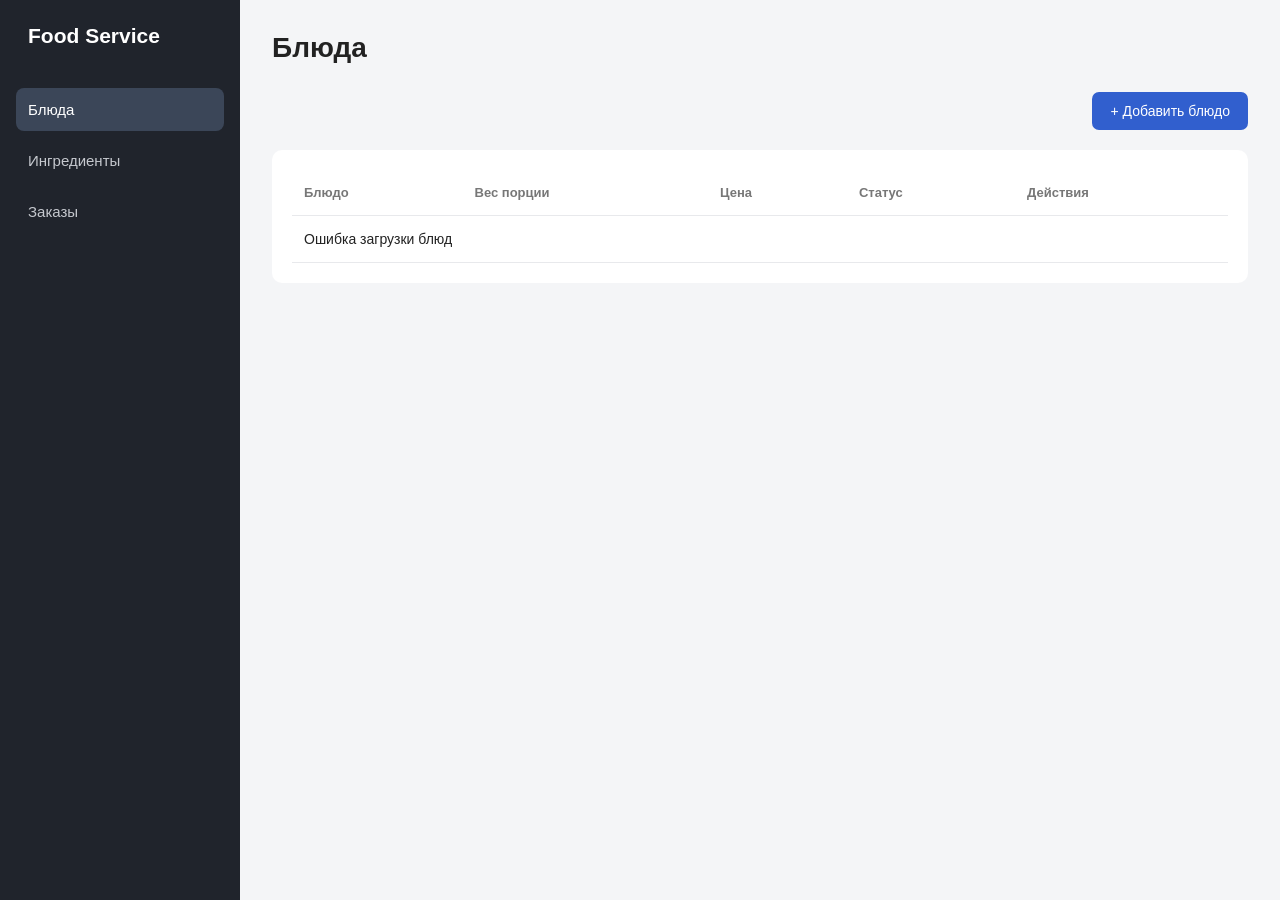
==== web/admin/index.html @ ca001003 "Add Docker Compose deployment with Nginx reverse proxy and admin panel" ====
<!DOCTYPE html>
<html lang="ru">
<head>
    <meta charset="UTF-8">
    <meta name="viewport" content="width=device-width, initial-scale=1.0">
    <title>Food Service — Админ-панель</title>
    <link rel="stylesheet" href="css/style.css">
</head>
<body>

    <div class="app">

        <aside class="sidebar">
            <div class="logo">
                Food Service
            </div>

            <nav class="navigation">
                <button class="nav-button active" data-page="dishes">
                    Блюда
                </button>

                <button class="nav-button" data-page="ingredients">
                    Ингредиенты
                </button>

                <button class="nav-button" data-page="orders">
                    Заказы
                </button>
            </nav>
        </aside>

        <main class="main-content">
            <header class="header">
                <h1 id="page-title">Блюда</h1>
            </header>

            <section id="page-content">
                <!-- Здесь будет отображаться содержимое разделов -->
            </section>
        </main>

    </div>

    <script src="js/app.js"></script>
</body>
</html>
---- web/admin/css/style.css ----
* {
    margin: 0;
    padding: 0;
    box-sizing: border-box;
}

body {
    font-family: Arial, sans-serif;
    background: #f4f5f7;
    color: #222;
}

.app {
    display: flex;
    min-height: 100vh;
}

.sidebar {
    width: 240px;
    background: #20242c;
    color: white;
    padding: 24px 16px;
    flex-shrink: 0;
}

.logo {
    font-size: 21px;
    font-weight: bold;
    padding: 0 12px;
    margin-bottom: 40px;
}

.navigation {
    display: flex;
    flex-direction: column;
    gap: 8px;
}

.nav-button {
    width: 100%;
    padding: 13px 12px;
    border: none;
    border-radius: 8px;
    background: transparent;
    color: #c5c8ce;
    text-align: left;
    font-size: 15px;
    cursor: pointer;
}

.nav-button:hover {
    background: #303641;
    color: white;
}

.nav-button.active {
    background: #3b4658;
    color: white;
}

.main-content {
    flex: 1;
    padding: 32px;
    min-width: 0;
}

.header {
    margin-bottom: 28px;
}

.header h1 {
    font-size: 28px;
    font-weight: 600;
}


.page-actions {
    display: flex;
    justify-content: flex-end;
    margin-bottom: 20px;
}

.primary-button {
    padding: 11px 18px;
    background: #315fce;
    color: white;
    border: none;
    border-radius: 7px;
    font-size: 14px;
    cursor: pointer;
}

.primary-button:hover {
    background: #254da8;
}

.table-container {
    background: white;
    border-radius: 10px;
    padding: 20px;
    overflow-x: auto;
}

.dishes-table {
    width: 100%;
    border-collapse: collapse;
    text-align: left;
}

.dishes-table th,
.dishes-table td {
    padding: 15px 12px;
    border-bottom: 1px solid #e8e9ec;
}

.dishes-table th {
    color: #777;
    font-size: 13px;
    font-weight: 600;
}

.dishes-table td {
    font-size: 14px;
}

.action-button {
    padding: 7px 10px;
    margin-right: 5px;
    border: 1px solid #d5d8df;
    background: white;
    border-radius: 5px;
    cursor: pointer;
}

.action-button:hover {
    background: #f0f2f5;
}
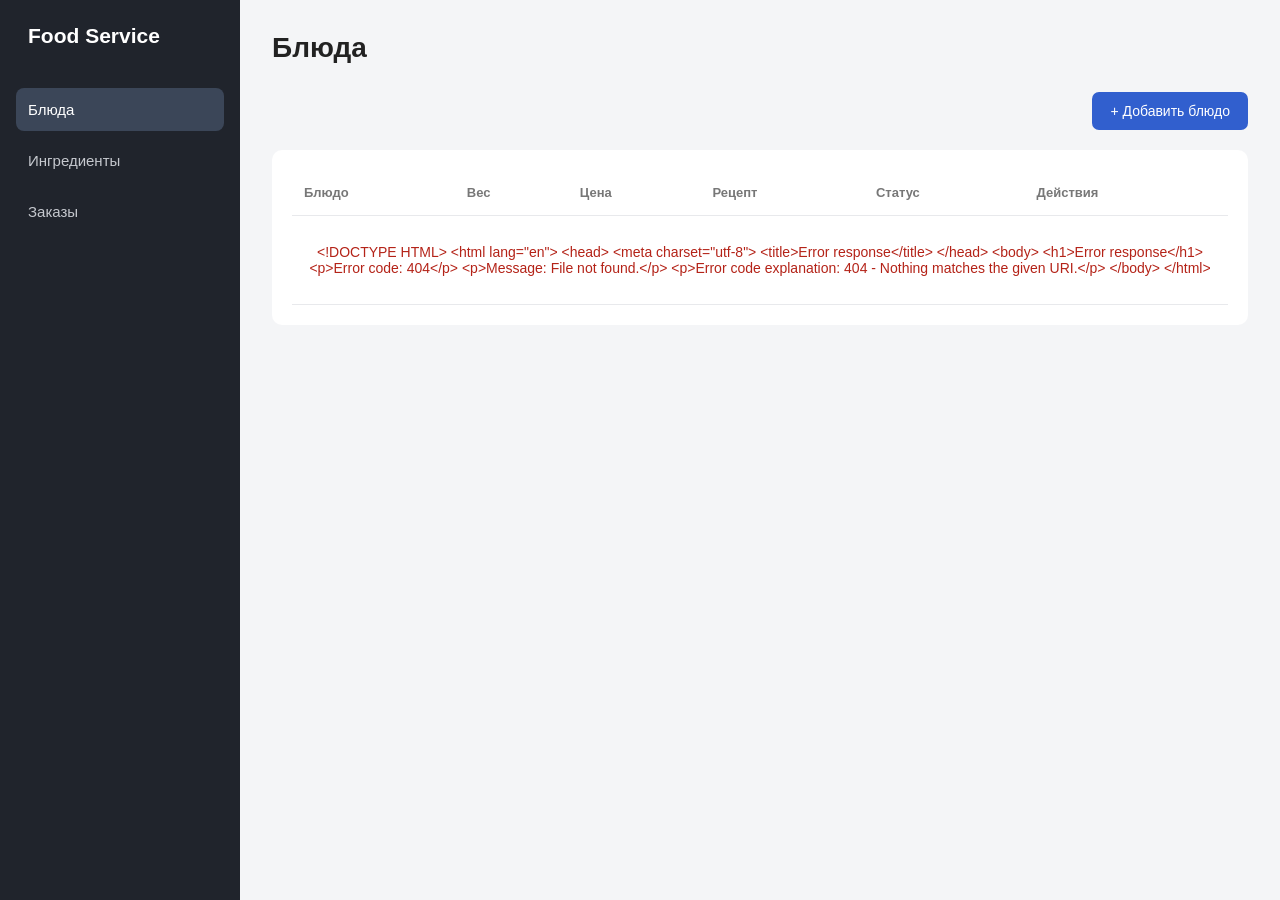
==== commit 4595b902: "feat: complete admin panel and order management" ====
--- a/web/admin/index.html
+++ b/web/admin/index.html
@@ -1,4 +1,3 @@
-
 <!DOCTYPE html>
 <html lang="ru">
 <head>
@@ -37,13 +36,15 @@
             </header>
 
             <section id="page-content">
-                <!-- Здесь будет отображаться содержимое разделов -->
+                <!-- Здесь отображается содержимое разделов -->
             </section>
         </main>
 
     </div>
 
+    <div id="modal-root"></div>
+    <div id="toast-root" class="toast-root"></div>
+
     <script src="js/app.js"></script>
 </body>
 </html>
-
--- a/web/admin/css/style.css
+++ b/web/admin/css/style.css
@@ -136,3 +136,535 @@
     background: #f0f2f5;
 }
 
+
+/* ---------- Additional admin UI ---------- */
+
+.secondary-button {
+    padding: 10px 16px;
+    background: white;
+    color: #20242c;
+    border: 1px solid #d5d8df;
+    border-radius: 7px;
+    font-size: 14px;
+    cursor: pointer;
+}
+
+.secondary-button:hover {
+    background: #f0f2f5;
+}
+
+.secondary-button:disabled,
+.primary-button:disabled {
+    opacity: 0.5;
+    cursor: default;
+}
+
+.primary-button:disabled:hover {
+    background: #315fce;
+}
+
+.action-danger {
+    color: #b42318;
+    border-color: #f1c4c0;
+}
+
+.action-danger:hover {
+    background: #fef3f2;
+}
+
+.icon-button {
+    width: 36px;
+    height: 36px;
+    border: 1px solid #d5d8df;
+    background: white;
+    border-radius: 6px;
+    font-size: 19px;
+    line-height: 1;
+    cursor: pointer;
+    color: #777;
+}
+
+.icon-button:hover {
+    background: #fef3f2;
+    color: #b42318;
+    border-color: #f1c4c0;
+}
+
+.muted {
+    color: #777;
+}
+
+.small {
+    font-size: 12px;
+}
+
+.hint {
+    color: #777;
+    font-size: 13px;
+    line-height: 1.45;
+    margin-top: 6px;
+}
+
+.page-hint {
+    margin-top: 18px;
+}
+
+.empty-cell {
+    text-align: center;
+    color: #777;
+    padding: 28px 12px !important;
+}
+
+.error-text {
+    color: #b42318;
+}
+
+.page-error {
+    background: white;
+    border-radius: 10px;
+    padding: 24px;
+    color: #b42318;
+}
+
+.dish-name {
+    font-weight: 600;
+    margin-bottom: 4px;
+}
+
+.status-badge {
+    display: inline-block;
+    padding: 4px 8px;
+    border-radius: 999px;
+    font-size: 12px;
+    font-weight: 600;
+    white-space: nowrap;
+}
+
+.status-published,
+.status-ok {
+    background: #e8f7ee;
+    color: #18794e;
+}
+
+.status-hidden {
+    background: #eef0f3;
+    color: #5b6472;
+}
+
+.status-warning {
+    background: #fff4e5;
+    color: #b25e09;
+}
+
+.actions-cell {
+    white-space: nowrap;
+}
+
+.actions-cell .action-button:last-child {
+    margin-right: 0;
+}
+
+/* Modal */
+
+body.modal-open {
+    overflow: hidden;
+}
+
+.modal-overlay {
+    position: fixed;
+    inset: 0;
+    z-index: 1000;
+    background: rgba(20, 24, 31, 0.55);
+    display: flex;
+    align-items: flex-start;
+    justify-content: center;
+    padding: 40px 16px;
+    overflow-y: auto;
+}
+
+.modal {
+    width: min(720px, 100%);
+    background: white;
+    border-radius: 12px;
+    box-shadow: 0 24px 70px rgba(0, 0, 0, 0.25);
+    display: flex;
+    flex-direction: column;
+    max-height: calc(100vh - 80px);
+}
+
+.modal-wide {
+    width: min(980px, 100%);
+}
+
+.modal-header {
+    display: flex;
+    align-items: center;
+    justify-content: space-between;
+    gap: 16px;
+    padding: 20px 24px;
+    border-bottom: 1px solid #e8e9ec;
+    flex-shrink: 0;
+}
+
+.modal-header h2 {
+    font-size: 20px;
+    font-weight: 600;
+}
+
+.modal-close {
+    border: none;
+    background: transparent;
+    font-size: 28px;
+    line-height: 1;
+    color: #777;
+    cursor: pointer;
+    padding: 0 4px;
+}
+
+.modal-close:hover {
+    color: #20242c;
+}
+
+.modal-form {
+    display: flex;
+    flex-direction: column;
+    min-height: 0;
+}
+
+.modal-body {
+    padding: 24px;
+    overflow-y: auto;
+}
+
+.modal-footer {
+    display: flex;
+    justify-content: flex-end;
+    align-items: center;
+    gap: 10px;
+    flex-wrap: wrap;
+    padding: 16px 24px;
+    border-top: 1px solid #e8e9ec;
+    flex-shrink: 0;
+}
+
+.modal-error {
+    margin: 0 24px 16px;
+    padding: 10px 12px;
+    border-radius: 7px;
+    background: #fef3f2;
+    color: #b42318;
+    font-size: 14px;
+}
+
+.modal-error[hidden] {
+    display: none;
+}
+
+/* Forms */
+
+.form-grid {
+    display: grid;
+    grid-template-columns: repeat(2, minmax(0, 1fr));
+    gap: 18px;
+}
+
+.form-field {
+    display: flex;
+    flex-direction: column;
+    gap: 7px;
+    min-width: 0;
+}
+
+.form-field-wide {
+    grid-column: 1 / -1;
+}
+
+.form-field label {
+    font-size: 13px;
+    font-weight: 600;
+    color: #4b5260;
+}
+
+.form-field input,
+.form-field textarea,
+.form-field select,
+.search-form input {
+    width: 100%;
+    padding: 10px 12px;
+    border: 1px solid #d5d8df;
+    border-radius: 7px;
+    font-size: 14px;
+    font-family: inherit;
+    background: white;
+    color: #20242c;
+}
+
+.form-field input:focus,
+.form-field textarea:focus,
+.form-field select:focus,
+.search-form input:focus {
+    outline: none;
+    border-color: #315fce;
+    box-shadow: 0 0 0 3px rgba(49, 95, 206, 0.12);
+}
+
+.form-field textarea {
+    resize: vertical;
+}
+
+.form-field-checkbox {
+    justify-content: flex-end;
+}
+
+.checkbox-label {
+    display: flex !important;
+    align-items: center;
+    gap: 8px;
+    font-weight: 500 !important;
+    color: #20242c !important;
+    cursor: pointer;
+}
+
+.checkbox-label input {
+    width: auto;
+}
+
+/* Recipe editor */
+
+.recipe-section {
+    margin-top: 26px;
+    padding-top: 22px;
+    border-top: 1px solid #e8e9ec;
+}
+
+.section-heading {
+    display: flex;
+    align-items: center;
+    justify-content: space-between;
+    gap: 16px;
+}
+
+.section-heading h3 {
+    font-size: 17px;
+    font-weight: 600;
+}
+
+.recipe-rows {
+    display: flex;
+    flex-direction: column;
+    gap: 10px;
+    margin-top: 14px;
+}
+
+.recipe-row {
+    display: grid;
+    grid-template-columns: minmax(160px, 1fr) 130px 90px 36px;
+    gap: 8px;
+    align-items: center;
+}
+
+.recipe-row input,
+.recipe-row select {
+    width: 100%;
+    padding: 9px 11px;
+    border: 1px solid #d5d8df;
+    border-radius: 7px;
+    font-size: 14px;
+    font-family: inherit;
+    background: white;
+}
+
+.recipe-row input:focus,
+.recipe-row select:focus {
+    outline: none;
+    border-color: #315fce;
+    box-shadow: 0 0 0 3px rgba(49, 95, 206, 0.12);
+}
+
+.recipe-row-locked .recipe-unit {
+    background: #f0f2f5;
+    color: #777;
+}
+
+/* Orders */
+
+.orders-actions {
+    justify-content: flex-start;
+}
+
+.search-form {
+    display: flex;
+    gap: 10px;
+    width: min(520px, 100%);
+}
+
+.search-form input {
+    flex: 1;
+}
+
+.order-link-cell {
+    max-width: 260px;
+    word-break: break-all;
+}
+
+.order-link-cell a,
+.order-link-block a {
+    color: #315fce;
+    text-decoration: none;
+}
+
+.order-link-cell a:hover,
+.order-link-block a:hover {
+    text-decoration: underline;
+}
+
+.order-link-cell .action-button {
+    margin-left: 6px;
+    margin-right: 0;
+}
+
+.pagination {
+    display: flex;
+    justify-content: flex-end;
+    gap: 10px;
+    margin-top: 16px;
+}
+
+.order-meta {
+    display: grid;
+    grid-template-columns: repeat(2, minmax(0, 1fr));
+    gap: 10px 24px;
+    padding: 16px;
+    background: #f7f8fa;
+    border-radius: 9px;
+    font-size: 14px;
+    margin-bottom: 18px;
+}
+
+.order-link-block {
+    display: flex;
+    flex-direction: column;
+    align-items: flex-start;
+    gap: 7px;
+    padding: 14px 16px;
+    background: #f7f8fa;
+    border-radius: 9px;
+    margin-bottom: 22px;
+    word-break: break-all;
+}
+
+.order-link-block .action-button {
+    margin: 0;
+}
+
+.details-title {
+    font-size: 16px;
+    font-weight: 600;
+    margin: 22px 0 10px;
+}
+
+.compact-container {
+    padding: 0;
+    border: 1px solid #e8e9ec;
+}
+
+.dishes-table.compact th,
+.dishes-table.compact td {
+    padding: 10px 12px;
+}
+
+.order-total {
+    margin-top: 18px;
+    text-align: right;
+    font-size: 18px;
+}
+
+/* Toasts */
+
+.toast-root {
+    position: fixed;
+    right: 20px;
+    bottom: 20px;
+    z-index: 1200;
+    display: flex;
+    flex-direction: column;
+    gap: 10px;
+    max-width: min(420px, calc(100vw - 40px));
+}
+
+.toast {
+    padding: 13px 16px;
+    border-radius: 8px;
+    background: #20242c;
+    color: white;
+    font-size: 14px;
+    line-height: 1.4;
+    box-shadow: 0 12px 30px rgba(0, 0, 0, 0.2);
+    animation: toast-in 0.18s ease-out;
+}
+
+.toast-success {
+    background: #18794e;
+}
+
+.toast-error {
+    background: #b42318;
+}
+
+.toast-leaving {
+    opacity: 0;
+    transform: translateY(6px);
+    transition: opacity 0.2s, transform 0.2s;
+}
+
+@keyframes toast-in {
+    from {
+        opacity: 0;
+        transform: translateY(6px);
+    }
+    to {
+        opacity: 1;
+        transform: translateY(0);
+    }
+}
+
+@media (max-width: 900px) {
+    .app {
+        flex-direction: column;
+    }
+
+    .sidebar {
+        width: 100%;
+        padding: 18px 16px;
+    }
+
+    .logo {
+        margin-bottom: 18px;
+    }
+
+    .navigation {
+        flex-direction: row;
+        flex-wrap: wrap;
+    }
+
+    .nav-button {
+        width: auto;
+    }
+
+    .main-content {
+        padding: 22px 16px;
+    }
+
+    .form-grid,
+    .order-meta {
+        grid-template-columns: 1fr;
+    }
+
+    .recipe-row {
+        grid-template-columns: 1fr 90px 80px 36px;
+    }
+
+    .actions-cell {
+        white-space: normal;
+    }
+}
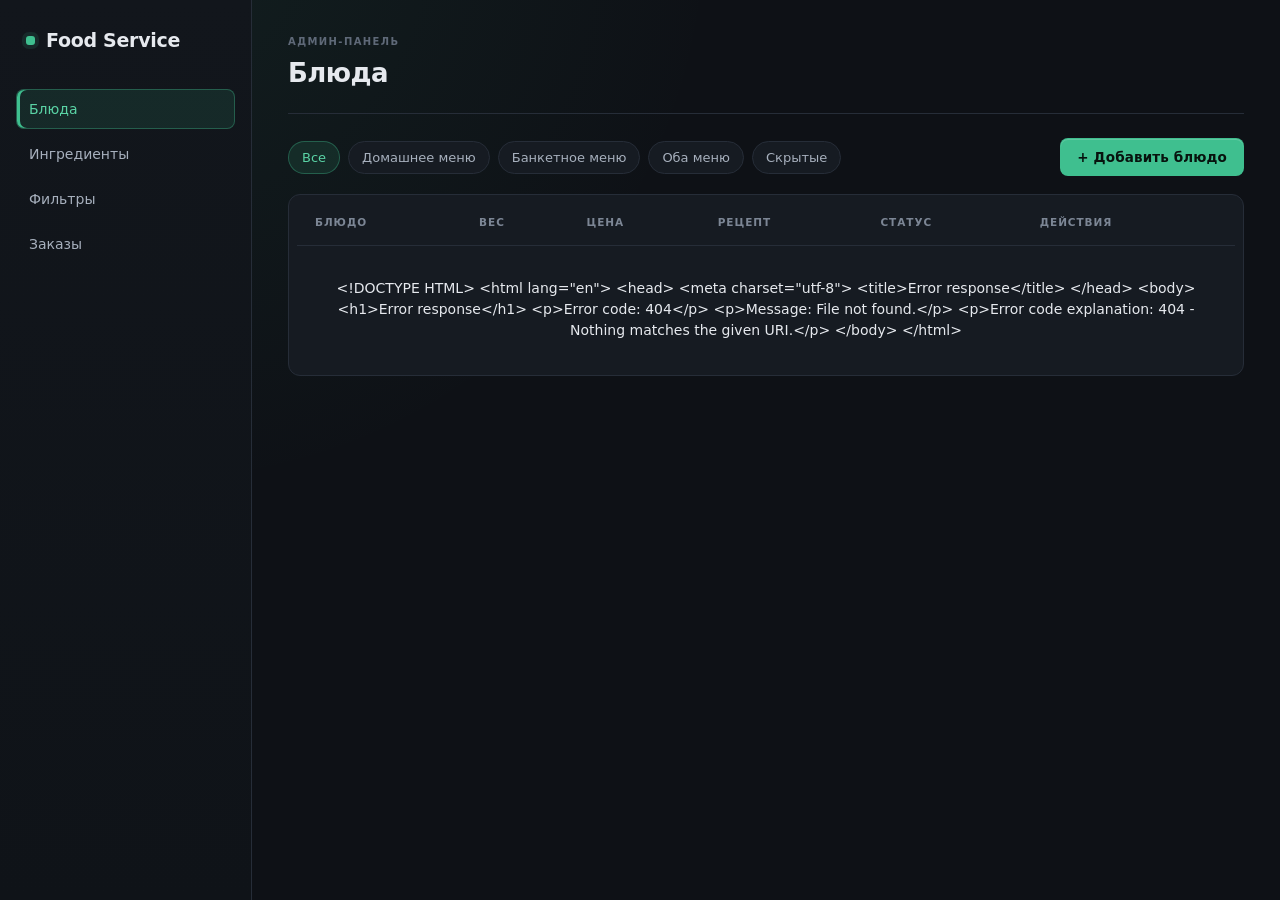
==== commit 82445dcd: "add categori" ====
--- a/web/admin/index.html
+++ b/web/admin/index.html
@@ -24,6 +24,10 @@
                     Ингредиенты
                 </button>
 
+                <button class="nav-button" data-page="categories">
+                    Фильтры
+                </button>
+
                 <button class="nav-button" data-page="orders">
                     Заказы
                 </button>
--- a/web/admin/css/style.css
+++ b/web/admin/css/style.css
@@ -1,14 +1,138 @@
+:root {
+    color-scheme: dark;
+
+    --bg: #0e1116;
+    --bg-soft: #11151b;
+    --surface: #161b22;
+    --surface-2: #1a2028;
+    --surface-3: #1f2630;
+    --surface-hover: #1d242d;
+    --input-bg: #0f1319;
+
+    --border: #262d38;
+    --border-subtle: #212731;
+    --border-strong: #343d4a;
+
+    --text: #e6e9ee;
+    --text-secondary: #a7b0bd;
+    --text-muted: #7c8695;
+    --text-faint: #5f6978;
+
+    --accent: #3fbf8f;
+    --accent-strong: #5ad3a5;
+    --accent-ink: #07130e;
+    --accent-soft: rgba(63, 191, 143, 0.12);
+    --accent-border: rgba(63, 191, 143, 0.35);
+
+    --danger: #ef7a7a;
+    --danger-strong: #ff9a9a;
+    --danger-soft: rgba(239, 122, 122, 0.12);
+    --danger-border: rgba(239, 122, 122, 0.3);
+
+    --warning: #e3b341;
+    --warning-strong: #f0c75e;
+    --warning-soft: rgba(227, 179, 65, 0.12);
+    --warning-border: rgba(227, 179, 65, 0.3);
+
+    --radius-sm: 8px;
+    --radius: 12px;
+    --radius-lg: 16px;
+
+    --shadow-modal: 0 28px 80px rgba(0, 0, 0, 0.55);
+    --shadow-toast: 0 14px 36px rgba(0, 0, 0, 0.4);
+
+    --font: ui-sans-serif, system-ui, -apple-system, BlinkMacSystemFont, "Segoe UI", Roboto, "Helvetica Neue", Arial, sans-serif;
+}
+
 * {
     margin: 0;
     padding: 0;
     box-sizing: border-box;
 }
 
+* {
+    scrollbar-width: thin;
+    scrollbar-color: #38414e transparent;
+}
+
+*::-webkit-scrollbar {
+    width: 10px;
+    height: 10px;
+}
+
+*::-webkit-scrollbar-track {
+    background: transparent;
+}
+
+*::-webkit-scrollbar-thumb {
+    background: #2e3642;
+    border: 2px solid transparent;
+    border-radius: 999px;
+    background-clip: padding-box;
+}
+
+*::-webkit-scrollbar-thumb:hover {
+    background: #3b4553;
+    border: 2px solid transparent;
+    background-clip: padding-box;
+}
+
+html {
+    min-height: 100%;
+}
+
 body {
-    font-family: Arial, sans-serif;
-    background: #f4f5f7;
-    color: #222;
-}
+    min-height: 100vh;
+    font-family: var(--font);
+    font-size: 14px;
+    line-height: 1.5;
+    background:
+        radial-gradient(circle at 12% -8%, rgba(63, 191, 143, 0.08), transparent 38%),
+        var(--bg);
+    color: var(--text);
+    -webkit-font-smoothing: antialiased;
+    text-rendering: optimizeLegibility;
+}
+
+button,
+input,
+textarea,
+select {
+    font-family: inherit;
+}
+
+button {
+    color: inherit;
+}
+
+a {
+    color: var(--accent);
+    text-decoration: none;
+    transition: color 0.15s ease;
+}
+
+a:hover {
+    color: var(--accent-strong);
+}
+
+::selection {
+    background: rgba(63, 191, 143, 0.32);
+    color: #ffffff;
+}
+
+button:focus-visible,
+a:focus-visible {
+    outline: 2px solid var(--accent);
+    outline-offset: 2px;
+}
+
+input:focus-visible,
+textarea:focus-visible,
+select:focus-visible {
+    outline: none;
+}
+
+/* ---------- Layout ---------- */
 
 .app {
     display: flex;
@@ -16,182 +140,360 @@
 }
 
 .sidebar {
-    width: 240px;
-    background: #20242c;
-    color: white;
-    padding: 24px 16px;
+    position: sticky;
+    top: 0;
+    align-self: flex-start;
+    width: 252px;
+    height: 100vh;
     flex-shrink: 0;
+    padding: 26px 16px 20px;
+    background: linear-gradient(180deg, #12161c 0%, #0f1318 100%);
+    border-right: 1px solid var(--border);
+    overflow-y: auto;
 }
 
 .logo {
-    font-size: 21px;
-    font-weight: bold;
-    padding: 0 12px;
-    margin-bottom: 40px;
+    display: flex;
+    align-items: center;
+    gap: 11px;
+    padding: 0 10px;
+    margin-bottom: 34px;
+    color: var(--text);
+    font-size: 19px;
+    font-weight: 600;
+    letter-spacing: -0.015em;
+}
+
+.logo::before {
+    content: "";
+    width: 9px;
+    height: 9px;
+    flex-shrink: 0;
+    border-radius: 3px;
+    background: var(--accent);
+    box-shadow: 0 0 0 4px var(--accent-soft);
 }
 
 .navigation {
     display: flex;
     flex-direction: column;
-    gap: 8px;
+    gap: 5px;
 }
 
 .nav-button {
     width: 100%;
-    padding: 13px 12px;
-    border: none;
-    border-radius: 8px;
+    padding: 11px 12px;
+    border: 1px solid transparent;
+    border-radius: var(--radius-sm);
     background: transparent;
-    color: #c5c8ce;
+    color: var(--text-secondary);
+    font-size: 14px;
+    font-weight: 500;
     text-align: left;
-    font-size: 15px;
     cursor: pointer;
+    transition: background 0.15s ease, color 0.15s ease, border-color 0.15s ease, box-shadow 0.15s ease;
 }
 
 .nav-button:hover {
-    background: #303641;
-    color: white;
+    background: var(--surface-hover);
+    color: var(--text);
 }
 
 .nav-button.active {
-    background: #3b4658;
-    color: white;
+    background: var(--accent-soft);
+    border-color: var(--accent-border);
+    color: var(--accent-strong);
+    box-shadow: inset 3px 0 0 var(--accent);
+}
+
+.nav-button:active {
+    transform: translateY(1px);
 }
 
 .main-content {
     flex: 1;
-    padding: 32px;
+    width: 100%;
+    max-width: 1480px;
     min-width: 0;
+    margin: 0 auto;
+    padding: 34px 36px 56px;
 }
 
 .header {
-    margin-bottom: 28px;
+    display: flex;
+    flex-direction: column;
+    gap: 5px;
+    margin-bottom: 24px;
+    padding-bottom: 20px;
+    border-bottom: 1px solid var(--border);
+}
+
+.header::before {
+    content: "Админ-панель";
+    color: var(--text-faint);
+    font-size: 10px;
+    font-weight: 600;
+    letter-spacing: 0.14em;
+    text-transform: uppercase;
 }
 
 .header h1 {
-    font-size: 28px;
+    font-size: 26px;
     font-weight: 600;
-}
-
+    letter-spacing: -0.02em;
+    color: var(--text);
+}
+
+/* ---------- Buttons ---------- */
+
+.primary-button {
+    padding: 10px 16px;
+    border: 1px solid transparent;
+    border-radius: var(--radius-sm);
+    background: var(--accent);
+    color: var(--accent-ink);
+    font-size: 13.5px;
+    font-weight: 600;
+    letter-spacing: 0.01em;
+    cursor: pointer;
+    box-shadow: inset 0 1px 0 rgba(255, 255, 255, 0.16);
+    transition: background 0.15s ease, border-color 0.15s ease, color 0.15s ease, box-shadow 0.15s ease, transform 0.1s ease;
+}
+
+.primary-button:hover {
+    background: var(--accent-strong);
+}
+
+.primary-button:active {
+    transform: translateY(1px);
+}
+
+.secondary-button {
+    padding: 9px 14px;
+    border: 1px solid var(--border);
+    border-radius: var(--radius-sm);
+    background: var(--surface-2);
+    color: var(--text);
+    font-size: 13.5px;
+    font-weight: 500;
+    cursor: pointer;
+    transition: background 0.15s ease, border-color 0.15s ease, color 0.15s ease, transform 0.1s ease;
+}
+
+.secondary-button:hover {
+    background: var(--surface-3);
+    border-color: var(--border-strong);
+}
+
+.secondary-button:active {
+    transform: translateY(1px);
+}
+
+.primary-button:disabled,
+.secondary-button:disabled,
+.action-button:disabled,
+.icon-button:disabled {
+    opacity: 0.45;
+    cursor: not-allowed;
+    transform: none;
+    box-shadow: none;
+}
+
+.primary-button:disabled:hover {
+    background: var(--accent);
+}
+
+.secondary-button:disabled:hover {
+    background: var(--surface-2);
+    border-color: var(--border);
+}
+
+.action-button {
+    padding: 6px 9px;
+    margin-right: 5px;
+    border: 1px solid var(--border);
+    border-radius: 7px;
+    background: transparent;
+    color: var(--text-secondary);
+    font-size: 12.5px;
+    font-weight: 500;
+    cursor: pointer;
+    transition: background 0.15s ease, border-color 0.15s ease, color 0.15s ease, transform 0.1s ease;
+}
+
+.action-button:hover {
+    background: var(--surface-hover);
+    border-color: var(--border-strong);
+    color: var(--text);
+}
+
+.action-button:active {
+    transform: translateY(1px);
+}
+
+.action-danger {
+    color: var(--danger);
+    border-color: var(--danger-border);
+}
+
+.action-danger:hover {
+    background: var(--danger-soft);
+    border-color: var(--danger-border);
+    color: var(--danger-strong);
+}
+
+.icon-button {
+    width: 34px;
+    height: 34px;
+    border: 1px solid var(--border);
+    border-radius: var(--radius-sm);
+    background: transparent;
+    color: var(--text-muted);
+    font-size: 18px;
+    line-height: 1;
+    cursor: pointer;
+    transition: background 0.15s ease, border-color 0.15s ease, color 0.15s ease;
+}
+
+.icon-button:hover {
+    background: var(--danger-soft);
+    border-color: var(--danger-border);
+    color: var(--danger-strong);
+}
 
 .page-actions {
     display: flex;
     justify-content: flex-end;
-    margin-bottom: 20px;
-}
-
-.primary-button {
-    padding: 11px 18px;
-    background: #315fce;
-    color: white;
-    border: none;
-    border-radius: 7px;
-    font-size: 14px;
+    margin-bottom: 18px;
+}
+
+.orders-actions {
+    justify-content: flex-start;
+}
+
+.dishes-actions {
+    align-items: center;
+    justify-content: space-between;
+    gap: 14px;
+    flex-wrap: wrap;
+}
+
+.dish-filters {
+    display: flex;
+    flex-wrap: wrap;
+    gap: 8px;
+}
+
+.filter-button {
+    padding: 8px 13px;
+    border: 1px solid var(--border);
+    border-radius: 999px;
+    background: var(--surface);
+    color: var(--text-secondary);
+    font-size: 13px;
+    font-weight: 500;
     cursor: pointer;
-}
-
-.primary-button:hover {
-    background: #254da8;
-}
+    transition: background 0.15s ease, border-color 0.15s ease, color 0.15s ease, transform 0.1s ease;
+}
+
+.filter-button:hover {
+    background: var(--surface-hover);
+    border-color: var(--border-strong);
+    color: var(--text);
+}
+
+.filter-button:active {
+    transform: translateY(1px);
+}
+
+.filter-button.active {
+    background: var(--accent-soft);
+    border-color: var(--accent-border);
+    color: var(--accent-strong);
+}
+
+/* ---------- Tables and badges ---------- */
 
 .table-container {
-    background: white;
-    border-radius: 10px;
-    padding: 20px;
+    padding: 6px 8px 2px;
+    background: var(--surface);
+    border: 1px solid var(--border);
+    border-radius: var(--radius);
     overflow-x: auto;
 }
 
 .dishes-table {
     width: 100%;
-    border-collapse: collapse;
+    border-collapse: separate;
+    border-spacing: 0;
     text-align: left;
 }
 
 .dishes-table th,
 .dishes-table td {
-    padding: 15px 12px;
-    border-bottom: 1px solid #e8e9ec;
+    padding: 14px;
+    border-bottom: 1px solid var(--border-subtle);
+}
+
+.dishes-table th:first-child,
+.dishes-table td:first-child {
+    padding-left: 18px;
+}
+
+.dishes-table th:last-child,
+.dishes-table td:last-child {
+    padding-right: 18px;
 }
 
 .dishes-table th {
-    color: #777;
-    font-size: 13px;
+    border-bottom-color: var(--border);
+    color: var(--text-muted);
+    font-size: 10.5px;
     font-weight: 600;
+    letter-spacing: 0.09em;
+    text-transform: uppercase;
+    white-space: nowrap;
 }
 
 .dishes-table td {
+    color: var(--text);
     font-size: 14px;
-}
-
-.action-button {
-    padding: 7px 10px;
-    margin-right: 5px;
-    border: 1px solid #d5d8df;
-    background: white;
-    border-radius: 5px;
-    cursor: pointer;
-}
-
-.action-button:hover {
-    background: #f0f2f5;
-}
-
-
-/* ---------- Additional admin UI ---------- */
-
-.secondary-button {
-    padding: 10px 16px;
-    background: white;
-    color: #20242c;
-    border: 1px solid #d5d8df;
-    border-radius: 7px;
-    font-size: 14px;
-    cursor: pointer;
-}
-
-.secondary-button:hover {
-    background: #f0f2f5;
-}
-
-.secondary-button:disabled,
-.primary-button:disabled {
-    opacity: 0.5;
-    cursor: default;
-}
-
-.primary-button:disabled:hover {
-    background: #315fce;
-}
-
-.action-danger {
-    color: #b42318;
-    border-color: #f1c4c0;
-}
-
-.action-danger:hover {
-    background: #fef3f2;
-}
-
-.icon-button {
-    width: 36px;
-    height: 36px;
-    border: 1px solid #d5d8df;
-    background: white;
-    border-radius: 6px;
-    font-size: 19px;
-    line-height: 1;
-    cursor: pointer;
-    color: #777;
-}
-
-.icon-button:hover {
-    background: #fef3f2;
-    color: #b42318;
-    border-color: #f1c4c0;
+    vertical-align: middle;
+}
+
+.dishes-table tbody tr {
+    transition: background 0.12s ease;
+}
+
+.dishes-table tbody tr:hover {
+    background: rgba(255, 255, 255, 0.02);
+}
+
+.dishes-table tbody tr:last-child td {
+    border-bottom: none;
+}
+
+.dishes-table.compact th,
+.dishes-table.compact td {
+    padding: 10px 12px;
+}
+
+.actions-cell {
+    white-space: nowrap;
+}
+
+.actions-cell .action-button:last-child {
+    margin-right: 0;
+}
+
+.dish-name {
+    margin-bottom: 3px;
+    color: var(--text);
+    font-weight: 600;
 }
 
 .muted {
-    color: #777;
+    color: var(--text-muted);
 }
 
 .small {
@@ -199,10 +501,10 @@
 }
 
 .hint {
-    color: #777;
-    font-size: 13px;
-    line-height: 1.45;
     margin-top: 6px;
+    color: var(--text-muted);
+    font-size: 12.5px;
+    line-height: 1.5;
 }
 
 .page-hint {
@@ -210,61 +512,95 @@
 }
 
 .empty-cell {
+    padding: 32px 12px !important;
+    color: var(--text-muted);
     text-align: center;
-    color: #777;
-    padding: 28px 12px !important;
 }
 
 .error-text {
-    color: #b42318;
+    color: var(--danger);
 }
 
 .page-error {
-    background: white;
-    border-radius: 10px;
-    padding: 24px;
-    color: #b42318;
-}
-
-.dish-name {
+    padding: 22px 24px;
+    background: var(--surface);
+    border: 1px solid var(--danger-border);
+    border-radius: var(--radius);
+    color: var(--danger-strong);
+}
+
+.status-badge {
+    display: inline-flex;
+    align-items: center;
+    gap: 6px;
+    padding: 4px 9px;
+    border: 1px solid transparent;
+    border-radius: 999px;
+    font-size: 11px;
     font-weight: 600;
-    margin-bottom: 4px;
-}
-
-.status-badge {
-    display: inline-block;
-    padding: 4px 8px;
-    border-radius: 999px;
-    font-size: 12px;
-    font-weight: 600;
+    letter-spacing: 0.02em;
     white-space: nowrap;
+}
+
+.status-badge::before {
+    content: "";
+    width: 5px;
+    height: 5px;
+    flex-shrink: 0;
+    border-radius: 50%;
+    background: currentColor;
+    opacity: 0.9;
 }
 
 .status-published,
 .status-ok {
-    background: #e8f7ee;
-    color: #18794e;
+    background: var(--accent-soft);
+    border-color: var(--accent-border);
+    color: var(--accent-strong);
 }
 
 .status-hidden {
-    background: #eef0f3;
-    color: #5b6472;
+    background: rgba(255, 255, 255, 0.04);
+    border-color: var(--border);
+    color: var(--text-muted);
 }
 
 .status-warning {
-    background: #fff4e5;
-    color: #b25e09;
-}
-
-.actions-cell {
+    background: var(--warning-soft);
+    border-color: var(--warning-border);
+    color: var(--warning-strong);
+}
+
+.menu-type-badge {
+    display: inline-flex;
+    margin-top: 7px;
+    padding: 2px 8px;
+    border: 1px solid var(--border);
+    border-radius: 999px;
+    background: rgba(255, 255, 255, 0.03);
+    color: var(--text-muted);
+    font-size: 10.5px;
+    font-weight: 600;
+    letter-spacing: 0.02em;
     white-space: nowrap;
 }
 
-.actions-cell .action-button:last-child {
-    margin-right: 0;
-}
-
-/* Modal */
+.menu-type-home {
+    border-color: var(--accent-border);
+    color: var(--accent-strong);
+}
+
+.menu-type-both {
+    border-color: var(--warning-border);
+    color: var(--warning-strong);
+}
+
+.menu-type-hidden {
+    color: var(--danger);
+    border-color: var(--danger-border);
+}
+
+/* ---------- Modal ---------- */
 
 body.modal-open {
     overflow: hidden;
@@ -274,22 +610,24 @@
     position: fixed;
     inset: 0;
     z-index: 1000;
-    background: rgba(20, 24, 31, 0.55);
     display: flex;
     align-items: flex-start;
     justify-content: center;
     padding: 40px 16px;
+    background: rgba(4, 6, 9, 0.72);
+    backdrop-filter: blur(5px);
     overflow-y: auto;
 }
 
 .modal {
+    display: flex;
+    flex-direction: column;
     width: min(720px, 100%);
-    background: white;
-    border-radius: 12px;
-    box-shadow: 0 24px 70px rgba(0, 0, 0, 0.25);
-    display: flex;
-    flex-direction: column;
     max-height: calc(100vh - 80px);
+    background: var(--surface);
+    border: 1px solid var(--border-strong);
+    border-radius: var(--radius-lg);
+    box-shadow: var(--shadow-modal);
 }
 
 .modal-wide {
@@ -301,28 +639,40 @@
     align-items: center;
     justify-content: space-between;
     gap: 16px;
-    padding: 20px 24px;
-    border-bottom: 1px solid #e8e9ec;
     flex-shrink: 0;
+    padding: 18px 22px;
+    background: rgba(255, 255, 255, 0.015);
+    border-bottom: 1px solid var(--border);
 }
 
 .modal-header h2 {
-    font-size: 20px;
+    font-size: 19px;
     font-weight: 600;
+    letter-spacing: -0.01em;
+    color: var(--text);
 }
 
 .modal-close {
-    border: none;
+    display: inline-flex;
+    align-items: center;
+    justify-content: center;
+    width: 34px;
+    height: 34px;
+    padding: 0;
+    border: 1px solid transparent;
+    border-radius: var(--radius-sm);
     background: transparent;
-    font-size: 28px;
+    color: var(--text-muted);
+    font-size: 24px;
     line-height: 1;
-    color: #777;
     cursor: pointer;
-    padding: 0 4px;
+    transition: background 0.15s ease, color 0.15s ease, border-color 0.15s ease;
 }
 
 .modal-close:hover {
-    color: #20242c;
+    background: var(--surface-hover);
+    border-color: var(--border);
+    color: var(--text);
 }
 
 .modal-form {
@@ -332,35 +682,38 @@
 }
 
 .modal-body {
-    padding: 24px;
+    padding: 22px;
     overflow-y: auto;
 }
 
 .modal-footer {
     display: flex;
+    align-items: center;
     justify-content: flex-end;
-    align-items: center;
     gap: 10px;
     flex-wrap: wrap;
-    padding: 16px 24px;
-    border-top: 1px solid #e8e9ec;
     flex-shrink: 0;
+    padding: 15px 22px;
+    background: rgba(255, 255, 255, 0.01);
+    border-top: 1px solid var(--border);
 }
 
 .modal-error {
-    margin: 0 24px 16px;
-    padding: 10px 12px;
-    border-radius: 7px;
-    background: #fef3f2;
-    color: #b42318;
-    font-size: 14px;
+    margin: 0 22px 16px;
+    padding: 11px 13px;
+    border: 1px solid var(--danger-border);
+    border-radius: var(--radius-sm);
+    background: var(--danger-soft);
+    color: var(--danger-strong);
+    font-size: 13.5px;
+    line-height: 1.45;
 }
 
 .modal-error[hidden] {
     display: none;
 }
 
-/* Forms */
+/* ---------- Forms ---------- */
 
 .form-grid {
     display: grid;
@@ -380,9 +733,10 @@
 }
 
 .form-field label {
-    font-size: 13px;
+    color: var(--text-secondary);
+    font-size: 12px;
     font-weight: 600;
-    color: #4b5260;
+    letter-spacing: 0.02em;
 }
 
 .form-field input,
@@ -390,13 +744,22 @@
 .form-field select,
 .search-form input {
     width: 100%;
-    padding: 10px 12px;
-    border: 1px solid #d5d8df;
-    border-radius: 7px;
+    padding: 11px 12px;
+    border: 1px solid var(--border);
+    border-radius: var(--radius-sm);
+    background: var(--input-bg);
+    color: var(--text);
+    font-family: inherit;
     font-size: 14px;
-    font-family: inherit;
-    background: white;
-    color: #20242c;
+    box-shadow: inset 0 1px 0 rgba(255, 255, 255, 0.015);
+    transition: border-color 0.15s ease, box-shadow 0.15s ease, background 0.15s ease;
+}
+
+.form-field input:hover,
+.form-field textarea:hover,
+.form-field select:hover,
+.search-form input:hover {
+    border-color: var(--border-strong);
 }
 
 .form-field input:focus,
@@ -404,12 +767,23 @@
 .form-field select:focus,
 .search-form input:focus {
     outline: none;
-    border-color: #315fce;
-    box-shadow: 0 0 0 3px rgba(49, 95, 206, 0.12);
+    border-color: var(--accent);
+    box-shadow: 0 0 0 3px var(--accent-soft);
+}
+
+.form-field input::placeholder,
+.form-field textarea::placeholder,
+.search-form input::placeholder {
+    color: var(--text-faint);
 }
 
 .form-field textarea {
+    min-height: 84px;
     resize: vertical;
+}
+
+.form-field select {
+    cursor: pointer;
 }
 
 .form-field-checkbox {
@@ -419,22 +793,35 @@
 .checkbox-label {
     display: flex !important;
     align-items: center;
-    gap: 8px;
+    gap: 9px;
+    color: var(--text) !important;
     font-weight: 500 !important;
-    color: #20242c !important;
     cursor: pointer;
 }
 
 .checkbox-label input {
-    width: auto;
-}
-
-/* Recipe editor */
+    width: 16px;
+    height: 16px;
+    padding: 0;
+    border: none;
+    border-radius: 4px;
+    background: transparent;
+    box-shadow: none;
+    accent-color: var(--accent);
+    cursor: pointer;
+}
+
+.checkbox-label input:focus-visible {
+    outline: 2px solid var(--accent);
+    outline-offset: 2px;
+}
+
+/* ---------- Recipe editor ---------- */
 
 .recipe-section {
     margin-top: 26px;
     padding-top: 22px;
-    border-top: 1px solid #e8e9ec;
+    border-top: 1px solid var(--border);
 }
 
 .section-heading {
@@ -445,20 +832,22 @@
 }
 
 .section-heading h3 {
-    font-size: 17px;
+    color: var(--text);
+    font-size: 15px;
     font-weight: 600;
+    letter-spacing: -0.01em;
 }
 
 .recipe-rows {
     display: flex;
     flex-direction: column;
-    gap: 10px;
+    gap: 8px;
     margin-top: 14px;
 }
 
 .recipe-row {
     display: grid;
-    grid-template-columns: minmax(160px, 1fr) 130px 90px 36px;
+    grid-template-columns: minmax(160px, 1fr) 130px 90px 34px;
     gap: 8px;
     align-items: center;
 }
@@ -467,30 +856,39 @@
 .recipe-row select {
     width: 100%;
     padding: 9px 11px;
-    border: 1px solid #d5d8df;
-    border-radius: 7px;
+    border: 1px solid var(--border);
+    border-radius: var(--radius-sm);
+    background: var(--input-bg);
+    color: var(--text);
+    font-family: inherit;
     font-size: 14px;
-    font-family: inherit;
-    background: white;
+    transition: border-color 0.15s ease, box-shadow 0.15s ease;
+}
+
+.recipe-row input:hover,
+.recipe-row select:hover {
+    border-color: var(--border-strong);
 }
 
 .recipe-row input:focus,
 .recipe-row select:focus {
     outline: none;
-    border-color: #315fce;
-    box-shadow: 0 0 0 3px rgba(49, 95, 206, 0.12);
+    border-color: var(--accent);
+    box-shadow: 0 0 0 3px var(--accent-soft);
+}
+
+.recipe-row input::placeholder {
+    color: var(--text-faint);
 }
 
 .recipe-row-locked .recipe-unit {
-    background: #f0f2f5;
-    color: #777;
-}
-
-/* Orders */
-
-.orders-actions {
-    justify-content: flex-start;
-}
+    background: var(--surface-2);
+    border-color: var(--border);
+    color: var(--text-muted);
+    cursor: not-allowed;
+}
+
+/* ---------- Orders ---------- */
 
 .search-form {
     display: flex;
@@ -509,12 +907,13 @@
 
 .order-link-cell a,
 .order-link-block a {
-    color: #315fce;
+    color: var(--accent);
     text-decoration: none;
 }
 
 .order-link-cell a:hover,
 .order-link-block a:hover {
+    color: var(--accent-strong);
     text-decoration: underline;
 }
 
@@ -534,11 +933,12 @@
     display: grid;
     grid-template-columns: repeat(2, minmax(0, 1fr));
     gap: 10px 24px;
+    margin-bottom: 18px;
     padding: 16px;
-    background: #f7f8fa;
-    border-radius: 9px;
+    background: rgba(255, 255, 255, 0.02);
+    border: 1px solid var(--border);
+    border-radius: var(--radius);
     font-size: 14px;
-    margin-bottom: 18px;
 }
 
 .order-link-block {
@@ -546,10 +946,11 @@
     flex-direction: column;
     align-items: flex-start;
     gap: 7px;
+    margin-bottom: 22px;
     padding: 14px 16px;
-    background: #f7f8fa;
-    border-radius: 9px;
-    margin-bottom: 22px;
+    background: rgba(255, 255, 255, 0.02);
+    border: 1px solid var(--border);
+    border-radius: var(--radius);
     word-break: break-all;
 }
 
@@ -558,28 +959,328 @@
 }
 
 .details-title {
+    margin: 22px 0 10px;
+    color: var(--text);
+    font-size: 15px;
+    font-weight: 600;
+    letter-spacing: -0.01em;
+}
+
+.compact-container {
+    padding: 0;
+    background: var(--surface-2);
+    border: 1px solid var(--border);
+    border-radius: var(--radius-sm);
+}
+
+.order-total {
+    margin-top: 18px;
+    color: var(--text-secondary);
+    font-size: 16px;
+    text-align: right;
+}
+
+.order-total strong {
+    color: var(--text);
+    font-size: 24px;
+    font-weight: 600;
+    letter-spacing: -0.02em;
+}
+
+/* ---------- Emoji picker ---------- */
+
+.emoji-field {
+    gap: 10px;
+}
+
+.emoji-control {
+    display: flex;
+    align-items: center;
+    gap: 10px;
+    flex-wrap: wrap;
+}
+
+.emoji-trigger {
+    display: flex;
+    align-items: center;
+    gap: 12px;
+    min-width: 240px;
+    padding: 10px 14px;
+    border: 1px solid var(--border);
+    border-radius: 9px;
+    background: var(--input-bg);
+    color: var(--text);
+    font-family: inherit;
+    text-align: left;
+    cursor: pointer;
+    transition: background 0.15s ease, border-color 0.15s ease, box-shadow 0.15s ease;
+}
+
+.emoji-trigger:hover {
+    background: var(--surface-2);
+    border-color: var(--border-strong);
+}
+
+.emoji-trigger[aria-expanded="true"] {
+    border-color: var(--accent);
+    box-shadow: 0 0 0 3px var(--accent-soft);
+}
+
+.emoji-current {
+    width: 38px;
+    flex-shrink: 0;
+    font-size: 28px;
+    line-height: 1;
+    text-align: center;
+}
+
+.emoji-trigger-text {
+    color: var(--text-secondary);
+    font-size: 14px;
+}
+
+.emoji-trigger-chevron {
+    margin-left: auto;
+    color: var(--text-muted);
+    font-size: 14px;
+}
+
+.emoji-reset {
+    padding: 9px 14px;
+}
+
+.emoji-picker {
+    margin-top: 4px;
+    padding: 16px;
+    background: var(--surface-2);
+    border: 1px solid var(--border);
+    border-radius: var(--radius);
+    box-shadow: inset 0 1px 0 rgba(255, 255, 255, 0.02);
+}
+
+.emoji-picker[hidden] {
+    display: none;
+}
+
+.emoji-picker-header {
+    display: flex;
+    align-items: flex-start;
+    justify-content: space-between;
+    gap: 12px;
+    margin-bottom: 14px;
+}
+
+.emoji-picker-title {
+    color: var(--text);
     font-size: 16px;
     font-weight: 600;
-    margin: 22px 0 10px;
-}
-
-.compact-container {
+}
+
+.emoji-picker-subtitle {
+    margin-top: 2px;
+    color: var(--text-muted);
+    font-size: 12px;
+}
+
+.emoji-picker-close {
+    margin-top: -4px;
+    flex-shrink: 0;
+}
+
+.emoji-categories {
+    display: flex;
+    flex-wrap: wrap;
+    gap: 6px;
+    margin-bottom: 10px;
+    padding: 2px 2px 0;
+}
+
+.emoji-category {
+    flex: 0 0 auto;
+    padding: 7px 12px;
+    border: 1px solid var(--border);
+    border-radius: 999px;
+    background: var(--surface);
+    color: var(--text-secondary);
+    font-family: inherit;
+    font-size: 13px;
+    white-space: nowrap;
+    cursor: pointer;
+    transition: background 0.15s ease, border-color 0.15s ease, color 0.15s ease;
+}
+
+.emoji-category:hover {
+    background: var(--surface-3);
+    border-color: var(--border-strong);
+    color: var(--text);
+}
+
+.emoji-category.active {
+    background: var(--accent);
+    border-color: var(--accent);
+    color: var(--accent-ink);
+    font-weight: 600;
+}
+
+.emoji-category:focus-visible {
+    outline: 2px solid var(--accent);
+    outline-offset: 2px;
+}
+
+.emoji-grid {
+    display: grid;
+    grid-template-columns: repeat(auto-fill, minmax(46px, 1fr));
+    gap: 7px;
+    max-height: 290px;
+    padding: 2px 6px 2px 2px;
+    overflow-y: auto;
+}
+
+.emoji-option {
+    aspect-ratio: 1;
+    display: flex;
+    align-items: center;
+    justify-content: center;
     padding: 0;
-    border: 1px solid #e8e9ec;
-}
-
-.dishes-table.compact th,
-.dishes-table.compact td {
-    padding: 10px 12px;
-}
-
-.order-total {
-    margin-top: 18px;
-    text-align: right;
-    font-size: 18px;
-}
-
-/* Toasts */
+    border: 1px solid transparent;
+    border-radius: 9px;
+    background: rgba(255, 255, 255, 0.03);
+    font-size: 24px;
+    line-height: 1;
+    cursor: pointer;
+    transition: background 0.12s ease, border-color 0.12s ease, transform 0.12s ease, box-shadow 0.12s ease;
+}
+
+.emoji-option:hover {
+    background: rgba(255, 255, 255, 0.06);
+    border-color: var(--border-strong);
+    transform: translateY(-1px);
+}
+
+.emoji-option.selected {
+    background: var(--accent-soft);
+    border-color: var(--accent);
+    box-shadow: inset 0 0 0 1px var(--accent);
+}
+
+.emoji-option:focus-visible {
+    outline: 2px solid var(--accent);
+    outline-offset: 2px;
+}
+
+.emoji-option-char {
+    pointer-events: none;
+}
+
+.emoji-picker-footer {
+    display: flex;
+    align-items: center;
+    justify-content: space-between;
+    gap: 10px;
+    flex-wrap: wrap;
+    margin-top: 14px;
+    padding-top: 12px;
+    border-top: 1px solid var(--border);
+}
+
+.emoji-picker-footer .secondary-button {
+    padding: 8px 12px;
+    font-size: 13px;
+}
+
+/* ---------- Dish categories ---------- */
+
+.category-groups {
+    display: grid;
+    grid-template-columns: repeat(2, minmax(0, 1fr));
+    gap: 20px;
+    align-items: start;
+}
+
+.category-group {
+    min-width: 0;
+}
+
+.category-group-head {
+    display: flex;
+    align-items: center;
+    justify-content: space-between;
+    gap: 12px;
+    margin-bottom: 12px;
+}
+
+.category-group-head h2 {
+    color: var(--text);
+    font-size: 16px;
+    font-weight: 600;
+    letter-spacing: -0.01em;
+}
+
+.category-choice-list {
+    display: flex;
+    flex-direction: column;
+    gap: 12px;
+}
+
+.category-choice-group {
+    display: flex;
+    flex-direction: column;
+    gap: 7px;
+}
+
+.category-choice-title {
+    color: var(--text-secondary);
+    font-size: 12px;
+    font-weight: 600;
+    letter-spacing: 0.02em;
+}
+
+.category-choice-items {
+    display: flex;
+    flex-wrap: wrap;
+    gap: 8px;
+}
+
+.category-choice {
+    display: inline-flex !important;
+    align-items: center;
+    gap: 8px;
+    padding: 8px 12px;
+    border: 1px solid var(--border);
+    border-radius: 999px;
+    background: var(--surface);
+    color: var(--text) !important;
+    font-size: 13px;
+    font-weight: 500 !important;
+    cursor: pointer;
+    transition: background 0.15s ease, border-color 0.15s ease, color 0.15s ease;
+}
+
+.category-choice:hover {
+    border-color: var(--border-strong);
+    background: var(--surface-hover);
+}
+
+.category-choice input {
+    width: 15px;
+    height: 15px;
+    margin: 0;
+    padding: 0;
+    border: none;
+    border-radius: 4px;
+    background: transparent;
+    box-shadow: none;
+    accent-color: var(--accent);
+    cursor: pointer;
+}
+
+.category-choice:has(input:checked) {
+    background: var(--accent-soft);
+    border-color: var(--accent-border);
+    color: var(--accent-strong) !important;
+}
+
+/* ---------- Toasts ---------- */
 
 .toast-root {
     position: fixed;
@@ -593,28 +1294,35 @@
 }
 
 .toast {
-    padding: 13px 16px;
-    border-radius: 8px;
-    background: #20242c;
-    color: white;
-    font-size: 14px;
-    line-height: 1.4;
-    box-shadow: 0 12px 30px rgba(0, 0, 0, 0.2);
+    padding: 12px 14px;
+    background: var(--surface);
+    border: 1px solid var(--border-strong);
+    border-left: 3px solid var(--accent);
+    border-radius: 9px;
+    color: var(--text);
+    font-size: 13.5px;
+    line-height: 1.45;
+    box-shadow: var(--shadow-toast);
     animation: toast-in 0.18s ease-out;
 }
 
 .toast-success {
-    background: #18794e;
+    border-left-color: var(--accent);
 }
 
 .toast-error {
-    background: #b42318;
+    border-left-color: var(--danger);
+    color: var(--danger-strong);
+}
+
+.toast-info {
+    border-left-color: var(--accent);
 }
 
 .toast-leaving {
     opacity: 0;
     transform: translateY(6px);
-    transition: opacity 0.2s, transform 0.2s;
+    transition: opacity 0.2s ease, transform 0.2s ease;
 }
 
 @keyframes toast-in {
@@ -628,18 +1336,25 @@
     }
 }
 
+/* ---------- Responsive ---------- */
+
 @media (max-width: 900px) {
     .app {
         flex-direction: column;
     }
 
     .sidebar {
+        position: static;
         width: 100%;
+        height: auto;
         padding: 18px 16px;
+        border-right: none;
+        border-bottom: 1px solid var(--border);
+        overflow: visible;
     }
 
     .logo {
-        margin-bottom: 18px;
+        margin-bottom: 16px;
     }
 
     .navigation {
@@ -652,19 +1367,244 @@
     }
 
     .main-content {
-        padding: 22px 16px;
+        padding: 22px 16px 40px;
+    }
+
+    .header h1 {
+        font-size: 23px;
     }
 
     .form-grid,
-    .order-meta {
+    .order-meta,
+    .category-groups {
         grid-template-columns: 1fr;
     }
 
     .recipe-row {
-        grid-template-columns: 1fr 90px 80px 36px;
+        grid-template-columns: 1fr 90px 80px 34px;
     }
 
     .actions-cell {
         white-space: normal;
     }
 }
+
+@media (max-width: 600px) {
+    .modal-overlay {
+        padding: 16px 10px;
+    }
+
+    .modal {
+        max-height: calc(100vh - 32px);
+    }
+
+    .modal-header {
+        padding: 16px 18px;
+    }
+
+    .modal-body {
+        padding: 18px;
+    }
+
+    .modal-footer {
+        padding: 14px 18px;
+    }
+
+    .modal-error {
+        margin: 0 18px 14px;
+    }
+
+    .modal-footer .primary-button,
+    .modal-footer .secondary-button {
+        flex: 1 1 auto;
+    }
+
+    .table-container {
+        padding: 4px 4px 0;
+    }
+
+    .dishes-table th,
+    .dishes-table td {
+        padding: 11px 10px;
+    }
+
+    .dishes-table th:first-child,
+    .dishes-table td:first-child {
+        padding-left: 12px;
+    }
+
+    .dishes-table th:last-child,
+    .dishes-table td:last-child {
+        padding-right: 12px;
+    }
+
+    #add-dish-button,
+    #add-ingredient-button {
+        width: 100%;
+    }
+
+    .dishes-actions {
+        align-items: stretch;
+    }
+
+    .dish-filters {
+        width: 100%;
+    }
+
+    .filter-button {
+        flex: 1 1 auto;
+    }
+
+    .search-form {
+        width: 100%;
+    }
+
+    .pagination {
+        justify-content: stretch;
+    }
+
+    .pagination .secondary-button {
+        flex: 1 1 auto;
+    }
+
+    .recipe-row {
+        grid-template-columns: 1fr 76px 72px 34px;
+        gap: 6px;
+    }
+
+    .recipe-row input,
+    .recipe-row select {
+        padding: 8px 9px;
+        font-size: 13px;
+    }
+
+    .emoji-control {
+        align-items: stretch;
+    }
+
+    .emoji-trigger {
+        flex: 1 1 100%;
+        min-width: 0;
+    }
+
+    .emoji-reset {
+        flex: 1 1 auto;
+    }
+
+    .emoji-picker {
+        padding: 12px;
+    }
+
+    .emoji-grid {
+        grid-template-columns: repeat(auto-fill, minmax(42px, 1fr));
+        gap: 6px;
+        max-height: 250px;
+    }
+
+    .emoji-option {
+        font-size: 22px;
+    }
+
+    .emoji-picker-footer {
+        justify-content: stretch;
+    }
+
+    .emoji-picker-footer .secondary-button {
+        flex: 1 1 auto;
+    }
+
+    .toast-root {
+        right: 12px;
+        bottom: 12px;
+        max-width: calc(100vw - 24px);
+    }
+}
+
+/* ---------- Dish photo editor ---------- */
+
+.dish-photo-field {
+    gap: 10px;
+}
+
+.dish-photo-editor {
+    display: grid;
+    grid-template-columns: 180px minmax(0, 1fr);
+    gap: 16px;
+    align-items: start;
+}
+
+.dish-photo-preview {
+    aspect-ratio: 4 / 3;
+    display: flex;
+    align-items: center;
+    justify-content: center;
+    overflow: hidden;
+    background: var(--input-bg);
+    border: 1px dashed var(--border-strong);
+    border-radius: 10px;
+}
+
+.dish-photo-preview img {
+    display: block;
+    width: 100%;
+    height: 100%;
+    object-fit: cover;
+}
+
+.dish-photo-empty {
+    padding: 12px;
+    color: var(--text-faint);
+    font-size: 12px;
+    line-height: 1.4;
+    text-align: center;
+}
+
+.dish-photo-controls {
+    display: flex;
+    flex-direction: column;
+    align-items: flex-start;
+    gap: 10px;
+}
+
+.dish-photo-controls input[type="file"] {
+    width: 100%;
+    padding: 9px 11px;
+    color: var(--text-muted);
+}
+
+.form-field input[type="file"]::file-selector-button {
+    margin-right: 10px;
+    padding: 7px 10px;
+    border: 1px solid var(--border);
+    border-radius: 7px;
+    background: var(--surface-2);
+    color: var(--text);
+    font-family: inherit;
+    font-size: 12.5px;
+    cursor: pointer;
+}
+
+.form-field input[type="file"]::file-selector-button:hover {
+    background: var(--surface-3);
+    border-color: var(--border-strong);
+}
+
+.dish-photo-controls .secondary-button {
+    padding: 8px 12px;
+    font-size: 13px;
+}
+
+.dish-photo-controls .hint {
+    max-width: 460px;
+    margin-top: 0;
+}
+
+@media (max-width: 600px) {
+    .dish-photo-editor {
+        grid-template-columns: 1fr;
+    }
+
+    .dish-photo-preview {
+        max-width: 220px;
+    }
+}
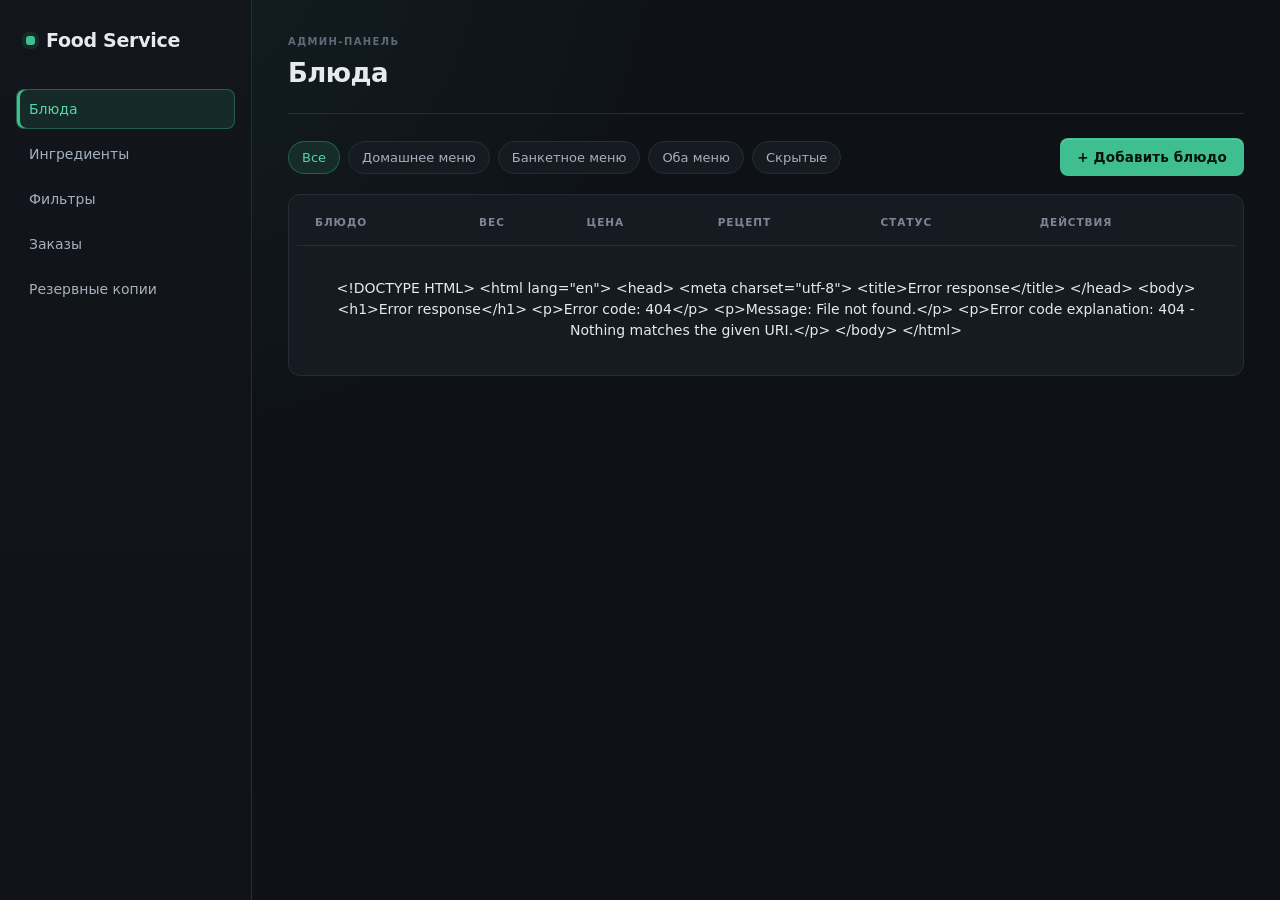
==== commit 2b583144: "feat: add backup and restore with notification safety" ====
--- a/web/admin/index.html
+++ b/web/admin/index.html
@@ -31,6 +31,10 @@
                 <button class="nav-button" data-page="orders">
                     Заказы
                 </button>
+
+                <button class="nav-button" data-page="backups">
+                    Резервные копии
+                </button>
             </nav>
         </aside>
 
--- a/web/admin/css/style.css
+++ b/web/admin/css/style.css
@@ -922,6 +922,21 @@
     margin-right: 0;
 }
 
+/* Кнопки строки заказа переносятся внутри ячейки и не расширяют таблицу. */
+#orders-list .actions-cell {
+    white-space: normal;
+}
+
+.order-row-actions {
+    display: flex;
+    flex-wrap: wrap;
+    gap: 6px;
+}
+
+.order-row-actions .action-button {
+    margin-right: 0;
+}
+
 .pagination {
     display: flex;
     justify-content: flex-end;
@@ -1608,3 +1623,761 @@
         max-width: 220px;
     }
 }
+
+/* ---------- Mobile adaptation ---------- */
+
+/* Navigation and touch targets */
+@media (max-width: 900px) {
+    .navigation {
+        gap: 6px;
+    }
+
+    .nav-button {
+        flex: 1 1 auto;
+        min-height: 42px;
+        text-align: center;
+    }
+
+    .category-group-head {
+        flex-wrap: wrap;
+    }
+}
+
+/* Tables become vertical cards: no wide rows and no horizontal scrolling */
+@media (max-width: 900px) {
+    .table-container {
+        padding: 0;
+        background: transparent;
+        border: none;
+        border-radius: 0;
+        overflow: visible;
+    }
+
+    .dishes-table,
+    .dishes-table tbody,
+    .dishes-table tr,
+    .dishes-table td {
+        display: block;
+        width: 100%;
+    }
+
+    .dishes-table thead {
+        display: none;
+    }
+
+    .dishes-table tbody {
+        display: flex;
+        flex-direction: column;
+        gap: 12px;
+    }
+
+    .dishes-table tbody tr,
+    .dishes-table tbody tr:hover {
+        padding: 14px 16px;
+        background: var(--surface);
+        border: 1px solid var(--border);
+        border-radius: var(--radius);
+    }
+
+    .dishes-table td,
+    .dishes-table th,
+    .dishes-table th:first-child,
+    .dishes-table td:first-child,
+    .dishes-table th:last-child,
+    .dishes-table td:last-child {
+        padding: 7px 0;
+        border: none;
+    }
+
+    .dishes-table td {
+        display: flex;
+        align-items: flex-start;
+        justify-content: space-between;
+        gap: 14px;
+        font-size: 14px;
+    }
+
+    .dishes-table td + td {
+        border-top: 1px solid var(--border-subtle);
+    }
+
+    .dishes-table td::before {
+        content: attr(data-label);
+        flex: 0 0 92px;
+        padding-top: 1px;
+        color: var(--text-muted);
+        font-size: 10.5px;
+        font-weight: 600;
+        letter-spacing: 0.07em;
+        line-height: 1.8;
+        text-transform: uppercase;
+    }
+
+    .dishes-table td .cell-value {
+        flex: 1 1 auto;
+        min-width: 0;
+        text-align: right;
+        overflow-wrap: anywhere;
+    }
+
+    .dishes-table td.cell-primary {
+        display: block;
+        padding: 0 0 10px;
+    }
+
+    .dishes-table td.cell-primary::before {
+        display: none;
+    }
+
+    .dishes-table td.cell-primary .cell-value {
+        text-align: left;
+    }
+
+    .dishes-table .cell-title {
+        font-size: 15.5px;
+        font-weight: 600;
+        line-height: 1.4;
+    }
+
+    .dishes-table td.cell-primary + td {
+        border-top: none;
+    }
+
+    .dishes-table .dish-name {
+        font-size: 15.5px;
+        overflow-wrap: anywhere;
+    }
+
+    .dishes-table .actions-cell {
+        display: block;
+        padding-top: 12px;
+    }
+
+    .dishes-table .actions-cell::before {
+        display: block;
+        margin-bottom: 8px;
+    }
+
+    .dishes-table .actions-cell .cell-value {
+        display: flex;
+        flex-wrap: wrap;
+        gap: 8px;
+        text-align: left;
+    }
+
+    .dishes-table .actions-cell .action-button {
+        flex: 1 1 auto;
+        min-height: 42px;
+        margin: 0;
+        padding: 9px 12px;
+        font-size: 13px;
+        white-space: normal;
+    }
+
+    .dishes-table .order-row-actions {
+        width: 100%;
+        gap: 8px;
+    }
+
+    .dishes-table .order-row-actions .action-button {
+        flex: 1 1 auto;
+    }
+
+    .dishes-table td.order-link-cell {
+        max-width: none;
+    }
+
+    .dishes-table td.order-link-cell .cell-value {
+        display: flex;
+        flex-wrap: wrap;
+        align-items: center;
+        justify-content: flex-end;
+        gap: 6px;
+    }
+
+    .dishes-table td.order-link-cell .action-button {
+        margin: 0;
+    }
+
+    .dishes-table td.empty-cell {
+        display: block;
+        border: none;
+        text-align: center;
+    }
+
+    .dishes-table td.empty-cell::before {
+        display: none;
+    }
+
+    /* Compact tables inside the order modal */
+    .dishes-table.compact tbody tr {
+        padding: 10px 12px;
+    }
+
+    .dishes-table.compact td {
+        padding: 5px 0;
+    }
+
+    .dishes-table.compact td::before {
+        flex-basis: 76px;
+        line-height: 1.6;
+    }
+
+    .dishes-table.compact td.cell-primary {
+        padding-bottom: 8px;
+    }
+}
+
+/* Page toolbars, filters, search and pagination */
+@media (max-width: 720px) {
+    .main-content {
+        padding: 20px 14px 36px;
+    }
+
+    .header {
+        margin-bottom: 18px;
+        padding-bottom: 16px;
+    }
+
+    .header h1 {
+        font-size: 22px;
+    }
+
+    .page-actions {
+        flex-direction: column;
+        align-items: stretch;
+        gap: 10px;
+        margin-bottom: 16px;
+    }
+
+    .dishes-actions {
+        align-items: stretch;
+        justify-content: flex-start;
+    }
+
+    .dish-filters {
+        display: grid;
+        grid-template-columns: repeat(2, minmax(0, 1fr));
+        gap: 8px;
+        width: 100%;
+    }
+
+    .dish-filters .filter-button:last-child:nth-child(odd) {
+        grid-column: 1 / -1;
+    }
+
+    .filter-button {
+        width: 100%;
+        min-height: 42px;
+        padding: 9px 10px;
+        white-space: normal;
+    }
+
+    #add-dish-button,
+    #add-ingredient-button,
+    .page-actions > .primary-button {
+        width: 100%;
+        min-height: 44px;
+    }
+
+    .search-form {
+        width: 100%;
+    }
+
+    .search-form input {
+        min-width: 0;
+        min-height: 44px;
+    }
+
+    .search-form .primary-button {
+        flex: 0 0 auto;
+        min-height: 44px;
+    }
+
+    .pagination {
+        gap: 8px;
+    }
+
+    .pagination .secondary-button {
+        flex: 1 1 0;
+        min-height: 44px;
+    }
+
+    .primary-button,
+    .secondary-button {
+        min-height: 42px;
+    }
+
+    .action-button {
+        min-height: 40px;
+        padding: 9px 12px;
+    }
+}
+
+@media (max-width: 480px) {
+    .search-form {
+        flex-direction: column;
+    }
+
+    .search-form .primary-button {
+        width: 100%;
+    }
+}
+
+/* Small screens: navigation, forms and modals */
+@media (max-width: 600px) {
+    .sidebar {
+        padding: 14px 12px;
+    }
+
+    .logo {
+        padding: 0 4px;
+        margin-bottom: 12px;
+        font-size: 17px;
+    }
+
+    .navigation {
+        display: grid;
+        grid-template-columns: repeat(2, minmax(0, 1fr));
+        gap: 6px;
+    }
+
+    .nav-button {
+        width: 100%;
+        min-height: 42px;
+        padding: 10px 8px;
+        text-align: center;
+    }
+
+    .modal-overlay {
+        align-items: flex-start;
+        padding: 8px;
+    }
+
+    .modal {
+        width: 100%;
+        max-height: calc(100vh - 16px);
+        max-height: calc(100dvh - 16px);
+        border-radius: 14px;
+    }
+
+    .modal-form {
+        flex: 1 1 auto;
+        min-height: 0;
+    }
+
+    .modal-header {
+        gap: 10px;
+        padding: 14px 16px;
+    }
+
+    .modal-header h2 {
+        min-width: 0;
+        font-size: 16.5px;
+        line-height: 1.35;
+        overflow-wrap: anywhere;
+    }
+
+    .modal-close {
+        flex-shrink: 0;
+        width: 40px;
+        height: 40px;
+    }
+
+    .modal-body {
+        padding: 16px;
+    }
+
+    .modal-error {
+        margin: 0 16px 12px;
+    }
+
+    .modal-footer {
+        gap: 8px;
+        padding: 12px 16px;
+    }
+
+    .modal-footer .primary-button,
+    .modal-footer .secondary-button {
+        flex: 1 1 130px;
+        min-height: 44px;
+    }
+
+    .form-field input,
+    .form-field textarea,
+    .form-field select,
+    .search-form input,
+    .recipe-row input,
+    .recipe-row select {
+        font-size: 16px;
+    }
+
+    .form-field textarea {
+        min-height: 96px;
+    }
+
+    .form-field label {
+        font-size: 12.5px;
+    }
+
+    .checkbox-label {
+        min-height: 40px;
+    }
+
+    .checkbox-label input {
+        width: 18px;
+        height: 18px;
+        flex-shrink: 0;
+    }
+
+    .recipe-row {
+        grid-template-columns: minmax(0, 1fr) minmax(0, 1fr) 44px;
+        gap: 8px;
+    }
+
+    .recipe-row .recipe-name {
+        grid-column: 1 / -1;
+    }
+
+    .recipe-row .recipe-remove {
+        width: 44px;
+        height: 44px;
+        justify-self: end;
+        font-size: 20px;
+    }
+
+    .recipe-row input,
+    .recipe-row select {
+        min-width: 0;
+        min-height: 44px;
+    }
+
+    .section-heading {
+        flex-wrap: wrap;
+        gap: 10px;
+    }
+
+    .section-heading .secondary-button {
+        flex: 1 1 auto;
+    }
+
+    .dish-photo-editor {
+        gap: 14px;
+    }
+
+    .dish-photo-preview {
+        width: 240px;
+        max-width: 100%;
+    }
+
+    .dish-photo-controls {
+        width: 100%;
+    }
+
+    .dish-photo-controls input[type="file"] {
+        min-width: 0;
+        max-width: 100%;
+    }
+
+    .dish-photo-controls .secondary-button {
+        width: 100%;
+        min-height: 44px;
+    }
+
+    .emoji-trigger {
+        width: 100%;
+        min-width: 0;
+        min-height: 48px;
+    }
+
+    .emoji-reset {
+        min-height: 44px;
+    }
+
+    .emoji-category {
+        min-height: 38px;
+    }
+
+    .emoji-picker-footer .secondary-button {
+        min-height: 42px;
+    }
+
+    .order-meta {
+        gap: 8px;
+        padding: 14px;
+        font-size: 13.5px;
+    }
+
+    .order-link-block {
+        padding: 12px 14px;
+    }
+
+    .order-link-block .action-button {
+        min-height: 42px;
+    }
+
+    .order-total {
+        font-size: 15px;
+    }
+
+    .order-total strong {
+        font-size: 21px;
+    }
+
+    .toast-root {
+        right: 12px;
+        bottom: 12px;
+        left: 12px;
+        max-width: none;
+    }
+
+    .toast {
+        font-size: 13px;
+    }
+}
+
+
+/* ---------- Backup / restore ---------- */
+
+.backup-page {
+    display: grid;
+    gap: 18px;
+    max-width: 980px;
+}
+
+.backup-card {
+    display: grid;
+    gap: 16px;
+    padding: 22px 24px;
+    background: var(--surface);
+    border: 1px solid var(--border);
+    border-radius: var(--radius);
+}
+
+.backup-card h2 {
+    margin-bottom: 8px;
+    font-size: 18px;
+    font-weight: 600;
+    letter-spacing: -0.01em;
+}
+
+.backup-description {
+    color: var(--text-secondary);
+    line-height: 1.65;
+}
+
+.backup-actions {
+    display: flex;
+    justify-content: flex-start;
+}
+
+.backup-restore-card {
+    border-color: var(--border-strong);
+}
+
+.backup-upload-row {
+    display: flex;
+    align-items: center;
+    gap: 12px;
+    flex-wrap: wrap;
+}
+
+.backup-upload-row input[type="file"] {
+    min-width: 0;
+    max-width: 100%;
+    color: var(--text-secondary);
+}
+
+.backup-upload-row input[type="file"]::file-selector-button {
+    margin-right: 10px;
+    padding: 8px 12px;
+    border: 1px solid var(--border);
+    border-radius: var(--radius-sm);
+    background: var(--surface-2);
+    color: var(--text);
+    cursor: pointer;
+}
+
+.backup-progress {
+    display: grid;
+    gap: 6px;
+    color: var(--text-muted);
+    font-size: 12.5px;
+}
+
+.backup-progress[hidden] {
+    display: none;
+}
+
+.backup-progress-bar {
+    width: 0;
+    height: 6px;
+    border-radius: 999px;
+    background: var(--accent);
+    transition: width 0.2s ease;
+}
+
+.backup-summary {
+    padding: 16px;
+    background: var(--surface-2);
+    border: 1px solid var(--border);
+    border-radius: var(--radius-sm);
+}
+
+.backup-summary[hidden],
+.backup-confirm[hidden] {
+    display: none;
+}
+
+.backup-summary-grid {
+    display: grid;
+    grid-template-columns: repeat(auto-fit, minmax(120px, 1fr));
+    gap: 10px;
+}
+
+.backup-summary-item {
+    display: grid;
+    gap: 4px;
+    padding: 10px 12px;
+    background: var(--surface);
+    border: 1px solid var(--border-subtle);
+    border-radius: 8px;
+}
+
+.backup-summary-label {
+    color: var(--text-muted);
+    font-size: 11.5px;
+}
+
+.backup-summary-item strong {
+    font-size: 18px;
+    font-weight: 600;
+}
+
+.backup-summary-details {
+    display: grid;
+    grid-template-columns: repeat(auto-fit, minmax(180px, 1fr));
+    gap: 8px 18px;
+    margin-top: 14px;
+    padding-top: 14px;
+    border-top: 1px solid var(--border-subtle);
+}
+
+.backup-summary-details div {
+    display: flex;
+    justify-content: space-between;
+    gap: 10px;
+    color: var(--text-muted);
+    font-size: 12.5px;
+}
+
+.backup-summary-details strong {
+    color: var(--text);
+    font-weight: 500;
+    text-align: right;
+}
+
+.backup-confirm {
+    display: grid;
+    gap: 18px;
+}
+
+.backup-danger-warning {
+    padding: 14px 16px;
+    border: 1px solid var(--danger-border);
+    border-radius: var(--radius-sm);
+    background: var(--danger-soft);
+    color: var(--danger-strong);
+    line-height: 1.6;
+}
+
+.backup-step {
+    display: grid;
+    gap: 10px;
+    padding: 16px;
+    background: var(--surface-2);
+    border: 1px solid var(--border-subtle);
+    border-radius: var(--radius-sm);
+}
+
+.backup-step h3 {
+    font-size: 14.5px;
+    font-weight: 600;
+}
+
+.backup-step .secondary-button,
+.backup-step .primary-button {
+    justify-self: start;
+}
+
+.backup-safety-status {
+    min-height: 18px;
+    color: var(--text-muted);
+    font-size: 12.5px;
+}
+
+.backup-checkbox {
+    display: flex;
+    align-items: flex-start;
+    gap: 9px;
+    color: var(--text-secondary);
+    cursor: pointer;
+    line-height: 1.5;
+}
+
+.backup-checkbox input {
+    width: 16px;
+    height: 16px;
+    margin-top: 3px;
+    accent-color: var(--accent);
+}
+
+.backup-phrase-input {
+    width: 100%;
+    max-width: 360px;
+    padding: 11px 13px;
+    border: 1px solid var(--border);
+    border-radius: var(--radius-sm);
+    background: var(--input-bg);
+    color: var(--text);
+    font-size: 15px;
+    letter-spacing: 0.06em;
+}
+
+.backup-phrase-input:focus {
+    outline: 2px solid var(--accent-border);
+    outline-offset: 1px;
+}
+
+.backup-apply-button {
+    margin-top: 4px;
+}
+
+.backup-step code {
+    padding: 2px 6px;
+    border: 1px solid var(--border);
+    border-radius: 5px;
+    background: var(--surface);
+    color: var(--warning-strong);
+    font-size: 12.5px;
+}
+
+@media (max-width: 720px) {
+    .backup-card {
+        padding: 18px;
+    }
+
+    .backup-upload-row {
+        align-items: stretch;
+        flex-direction: column;
+    }
+
+    .backup-upload-row input[type="file"],
+    .backup-upload-row .secondary-button,
+    .backup-step .secondary-button,
+    .backup-step .primary-button,
+    .backup-phrase-input {
+        width: 100%;
+        max-width: none;
+    }
+}
